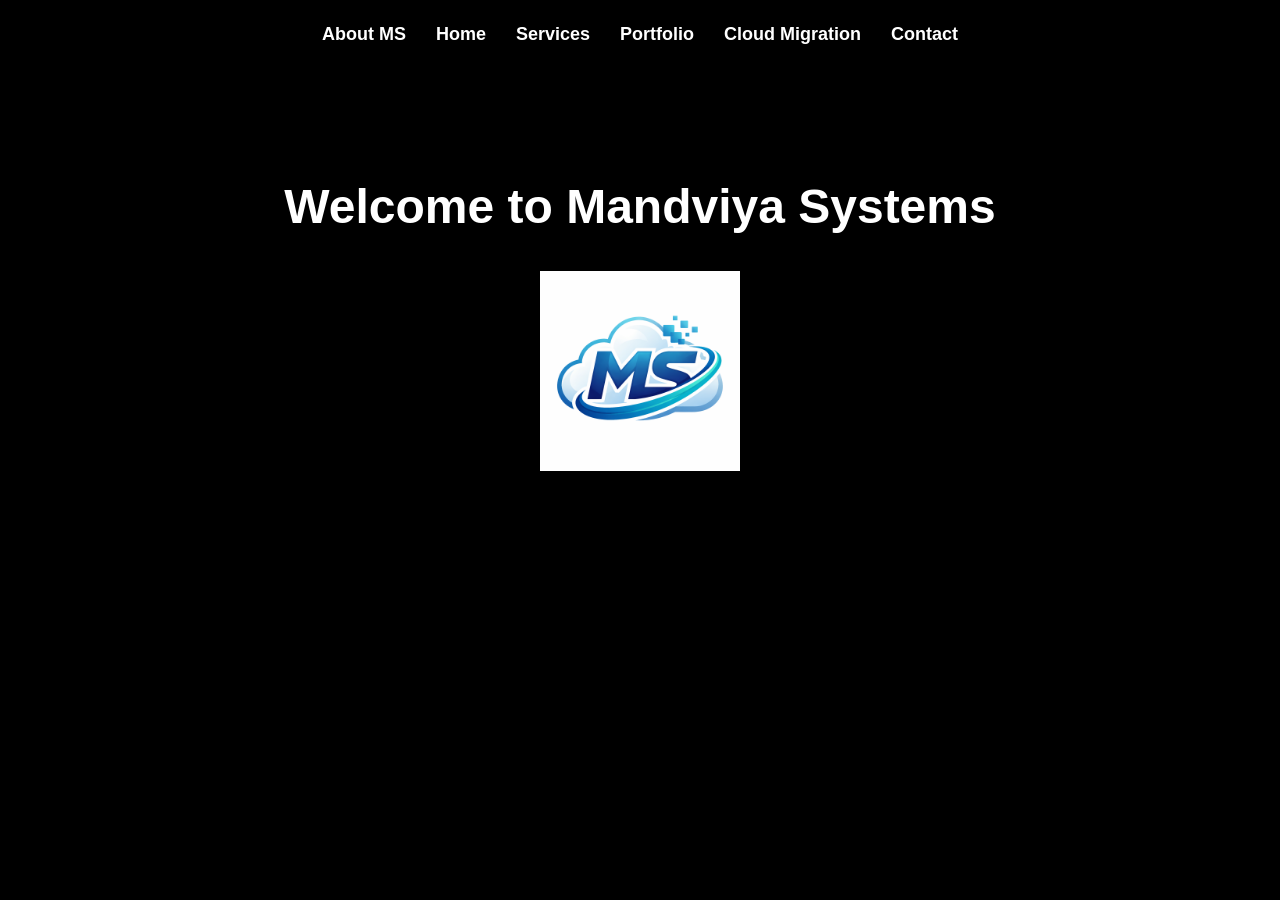
==== index.html @ 927ac235 "index.html" ====
<!DOCTYPE html>
<html lang="en">
<head>
  <meta charset="UTF-8">
  <meta name="viewport" content="width=device-width, initial-scale=1.0">
  <title>Home - Meekael Mandviya</title>
  <link rel="icon" href="favicon.png" type="image/png" />
  <link rel="stylesheet" href="https://cdnjs.cloudflare.com/ajax/libs/font-awesome/6.5.1/css/all.min.css">
  <link rel="stylesheet" href="styles.css">
</head>
<body>

<header>
  <nav class="navbar">
    <ul>
      <li><a href="about-ms.html">About MS</a></li>
      <li><a href="index.html" class="active">Home</a></li>
      <li><a href="services.html">Services</a></li>
      <li><a href="portfolio.html">Portfolio</a></li>
      <li><a href="about-cloud-migration.html">Cloud Migration</a></li>
      <li><a href="contact.html">Contact</a></li>
    </ul>
  </nav>
</header>

<!-- Home / Splash Section -->
<section id="home">
  <h1 class="section-title splash-text">Welcome to Mandviya Systems</h1>

  <!-- Logo under the heading -->
  <img src="Logo.png" alt="Mandviya Systems Logo" class="home-logo">

</section>

</body>
</html>
---- styles.css ----
/* General Styles */
body {
  margin: 0;
  font-family: Arial, sans-serif;
  background-color: #000;
  color: #fff;
  line-height: 1.6;
}

/* Headings */
h1, h2, h3, h4, h5, h6 {
  color: #fff;
}

/* Navbar */
.navbar ul {
  list-style: none;
  display: flex;
  justify-content: center;
  gap: 30px;
  padding: 20px 0;
  margin: 0;
}

.navbar ul li a {
  text-decoration: none;
  color: #fff;
  font-weight: bold;
  font-size: 18px;
}

.navbar ul li a:hover {
  text-decoration: underline;
}

/* Sections */
section {
  padding: 60px 20px;
  text-align: center;
}

/* Section Titles */
.section-title {
  font-size: 3rem;
  font-weight: bold;
  margin-bottom: 1rem;
  display: inline-block;
  animation: splash 0.8s ease-out;
}

/* Splash animation */
@keyframes splash {
  0% {
    transform: scale(0.6) translateY(-40px);
    opacity: 0.5;
  }
  60% {
    transform: scale(1.1) translateY(10px);
    opacity: 1;
  }
  100% {
    transform: scale(1) translateY(0);
    opacity: 1;
  }
}

/* Services Container */
.services-container {
  display: flex;
  flex-wrap: wrap;
  justify-content: center;
  gap: 20px;
}

/* ✅ CLICKABLE SERVICE CARDS (FIXED) */
.service-card {
  display: block; /* makes full card clickable */
  background-color: #111;
  padding: 20px 30px;
  border-radius: 10px;

  color: #fff;
  text-decoration: none;
  font-weight: bold;
  text-align: center;

  cursor: pointer;

  /* animation */
  animation: fadeUp 0.8s ease-out;

  /* smooth hover */
  transition: transform 0.2s, box-shadow 0.2s, background-color 0.2s;
}

/* Hover bounce */
.service-card:hover {
  background-color: #222;
  animation: hoverBounce 0.5s ease;
  box-shadow: 0 10px 20px rgba(0,0,0,0.3);
}

/* Bounce animation */
@keyframes hoverBounce {
  0% {
    transform: scale(1) translateY(0);
  }
  40% {
    transform: scale(1.1) translateY(-8px);
  }
  70% {
    transform: scale(0.95) translateY(4px);
  }
  100% {
    transform: scale(1) translateY(0);
  }
}

/* CTA Button */
.cta-button {
  display: inline-block;
  background-color: #1e1e1e;
  color: #fff;
  padding: 15px 25px;
  border-radius: 10px;
  text-decoration: none;
  font-weight: bold;
  margin-top: 15px;

  animation: fadeUp 1s ease-out;
  transition: transform 0.2s, box-shadow 0.2s;
}

.cta-button:hover {
  background-color: #222;
  animation: hoverBounce 0.5s ease;
}

/* Portfolio links */
.portfolio-link {
  display: block;
  margin: 10px 0;
  color: #fff;
  text-decoration: none;
  font-weight: bold;
  animation: fadeUp 1s ease-out;
}

.portfolio-link:hover {
  color: #ccc;
}

/* Social links */
.social-links a {
  color: #fff;
  text-decoration: none;
  margin-right: 20px;
  font-weight: bold;
}

.social-links a:hover {
  color: #ccc;
}

/* Forms */
form {
  max-width: 500px;
  margin: auto;
  display: flex;
  flex-direction: column;
  gap: 15px;
}

input, textarea {
  padding: 10px;
  background: #111;
  border: 1px solid #fff;
  color: #fff;
}

button {
  padding: 12px;
  background: #fff;
  color: #000;
  font-weight: bold;
  cursor: pointer;
}

button:hover {
  background: #ccc;
}

/* Fade-up animation */
@keyframes fadeUp {
  from {
    opacity: 0;
    transform: translateY(40px);
  }
  to {
    opacity: 1;
    transform: translateY(0);
  }
}
/* Founder image */
.about-pic {
  width: 200px;       /* sets a reasonable size */
  height: auto;       /* keeps the aspect ratio */
  border-radius: 10px; /* optional, makes it look nicer */
  object-fit: cover;  /* prevents distortion if image aspect changes */
}

/* Founder section container */
.founder-content {
  display: flex;           /* side-by-side layout */
  align-items: center;     /* vertical alignment */
  justify-content: center; /* horizontal center */
  gap: 20px;               /* space between image and text */
  flex-wrap: wrap;         /* stacks on smaller screens */
}

/* Founder image */
.about-pic {
  width: 200px;       /* sets a fixed width */
  max-width: 100%;    /* ensures it never exceeds container */
  height: auto;       /* keeps aspect ratio */
  border-radius: 10px; 
  object-fit: cover;  /* prevents distortion */
}

/* Container for image + text */
.founder-content {
  display: flex;
  align-items: flex-start;   /* keeps text aligned nicely */
  justify-content: center;   /* centers horizontally */
  gap: 20px;                 /* spacing between image and text */
  flex-wrap: wrap;           /* stacks on mobile */
  max-width: 1000px;         /* optional: prevent container from stretching too much */
  margin: 0 auto;            /* center container in page */
}
.about-logo {
  display: block;
  margin: 10px auto;
  width: 180px;
  height: auto;
}

.about-logo-secondary {
  display: block;
  margin: 15px auto;
  width: 140px;
  height: auto;
  opacity: 0.9;
}
.home-logo {
  display: block;
  margin: 10px auto 20px auto; /* centers the logo */
  width: 200px; /* adjust size as needed */
  height: auto;
}
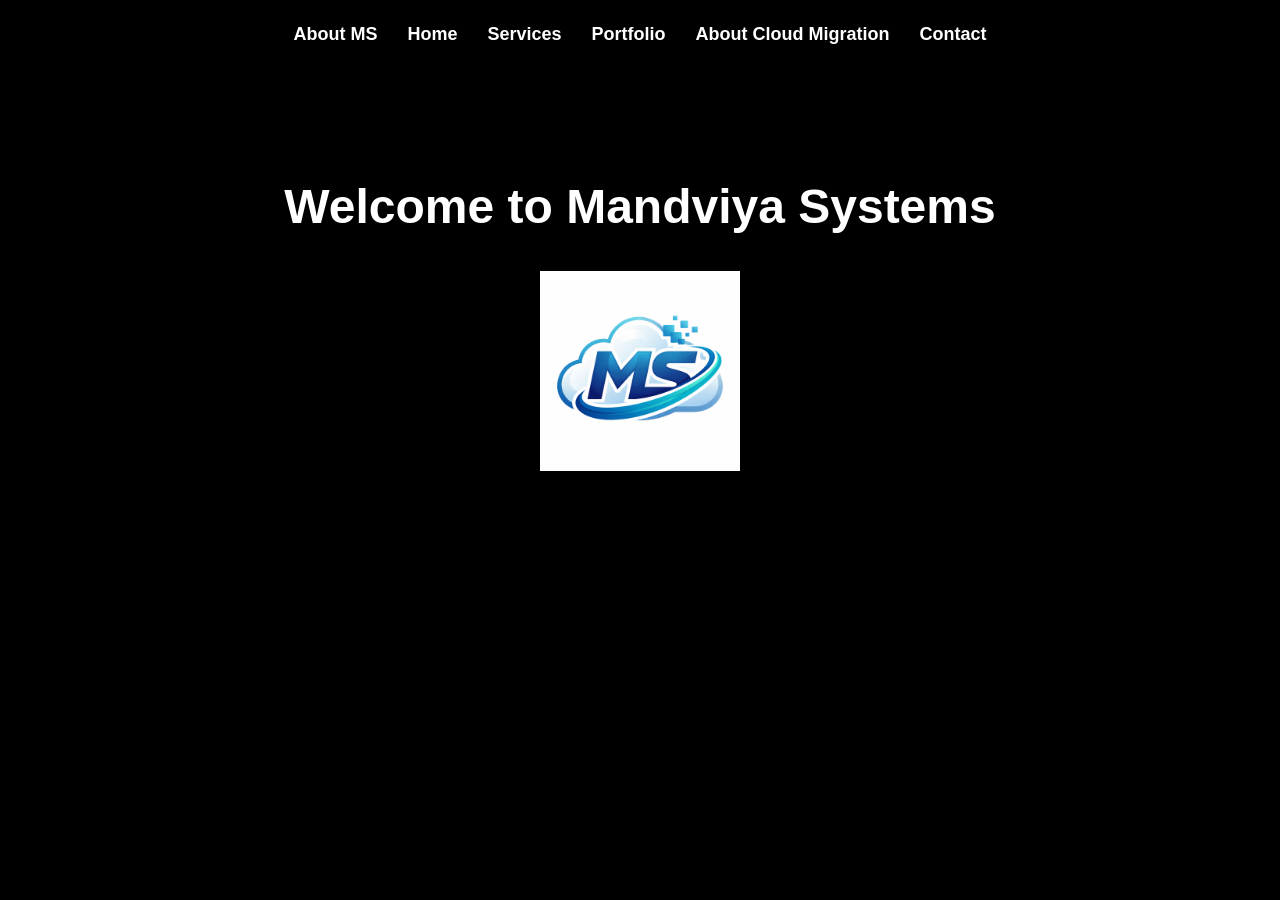
==== commit c73f193b: "index.html" ====
--- a/index.html
+++ b/index.html
@@ -17,7 +17,7 @@
       <li><a href="index.html" class="active">Home</a></li>
       <li><a href="services.html">Services</a></li>
       <li><a href="portfolio.html">Portfolio</a></li>
-      <li><a href="about-cloud-migration.html">Cloud Migration</a></li>
+      <li><a href="about-cloud-migration.html"> About Cloud Migration</a></li>
       <li><a href="contact.html">Contact</a></li>
     </ul>
   </nav>
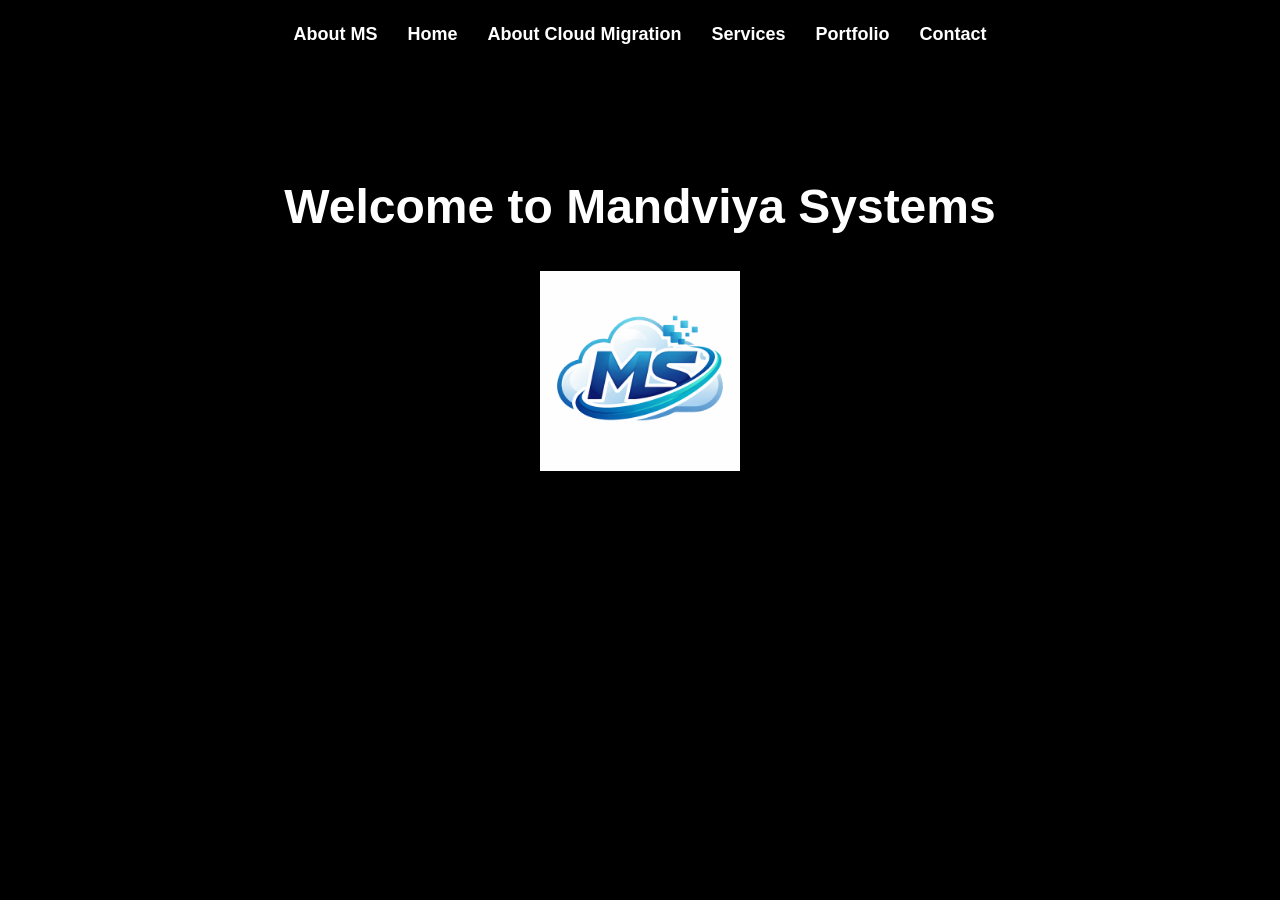
==== commit 8f3cae0c: "index.html" ====
--- a/index.html
+++ b/index.html
@@ -15,9 +15,9 @@
     <ul>
       <li><a href="about-ms.html">About MS</a></li>
       <li><a href="index.html" class="active">Home</a></li>
+       <li><a href="about-cloud-migration.html"> About Cloud Migration</a></li>
       <li><a href="services.html">Services</a></li>
       <li><a href="portfolio.html">Portfolio</a></li>
-      <li><a href="about-cloud-migration.html"> About Cloud Migration</a></li>
       <li><a href="contact.html">Contact</a></li>
     </ul>
   </nav>
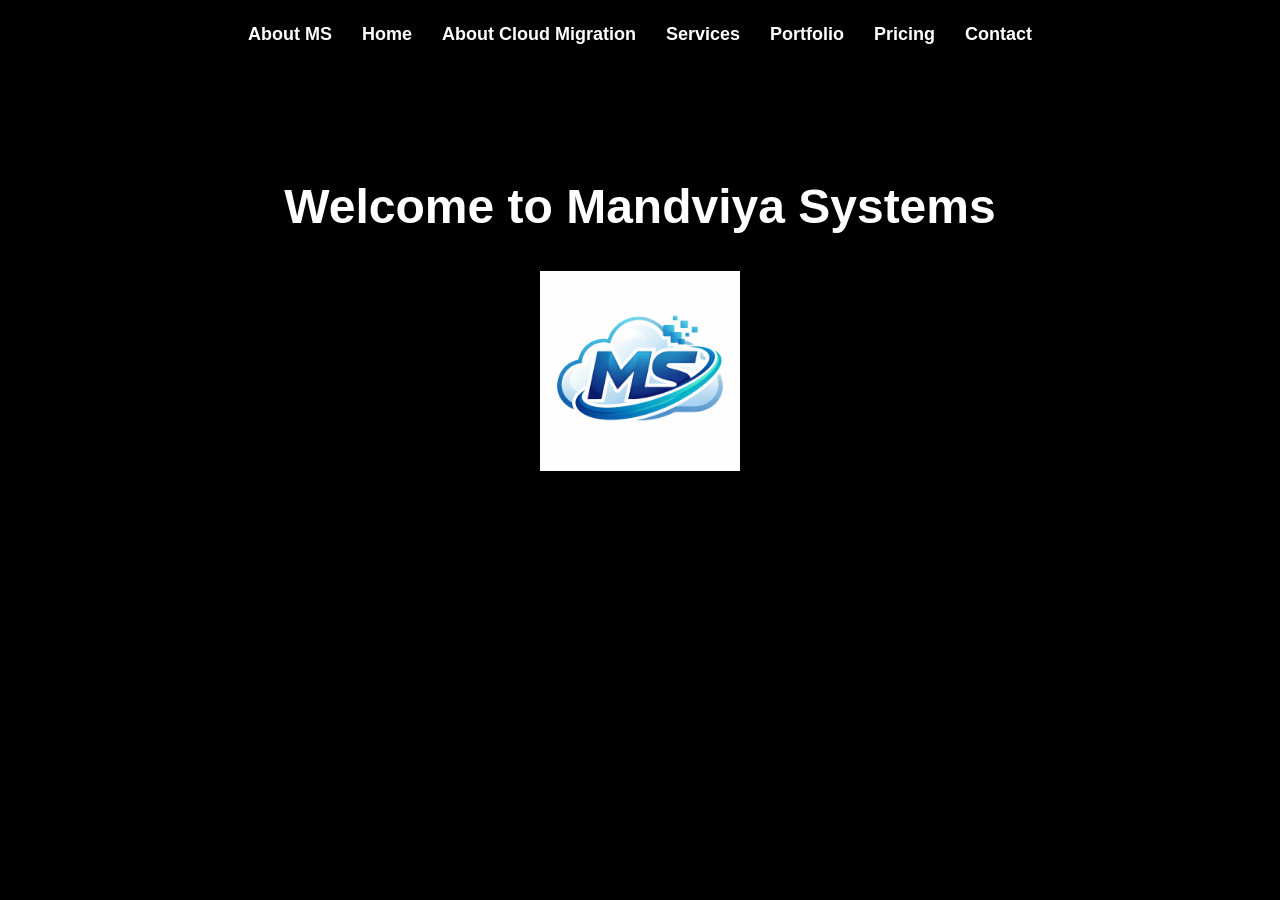
==== commit 3c7998b1: "index.html" ====
--- a/index.html
+++ b/index.html
@@ -18,6 +18,7 @@
        <li><a href="about-cloud-migration.html"> About Cloud Migration</a></li>
       <li><a href="services.html">Services</a></li>
       <li><a href="portfolio.html">Portfolio</a></li>
+       <li><a href="pricing.html" class="active">Pricing</a></li>
       <li><a href="contact.html">Contact</a></li>
     </ul>
   </nav>
--- a/styles.css
+++ b/styles.css
@@ -257,3 +257,26 @@
   width: 200px; /* adjust size as needed */
   height: auto;
 }
+.pricing-container {
+  display: flex;
+  flex-wrap: wrap;
+  justify-content: center;
+  gap: 20px;
+}
+
+.pricing-card {
+  background-color: #111;
+  padding: 25px 30px;
+  border-radius: 10px;
+  width: 250px;
+  text-align: center;
+
+  animation: fadeUp 0.8s ease-out;
+  transition: transform 0.2s, box-shadow 0.2s, background-color 0.2s;
+}
+
+.pricing-card:hover {
+  background-color: #222;
+  animation: hoverBounce 0.5s ease;
+  box-shadow: 0 10px 20px rgba(0,0,0,0.3);
+}
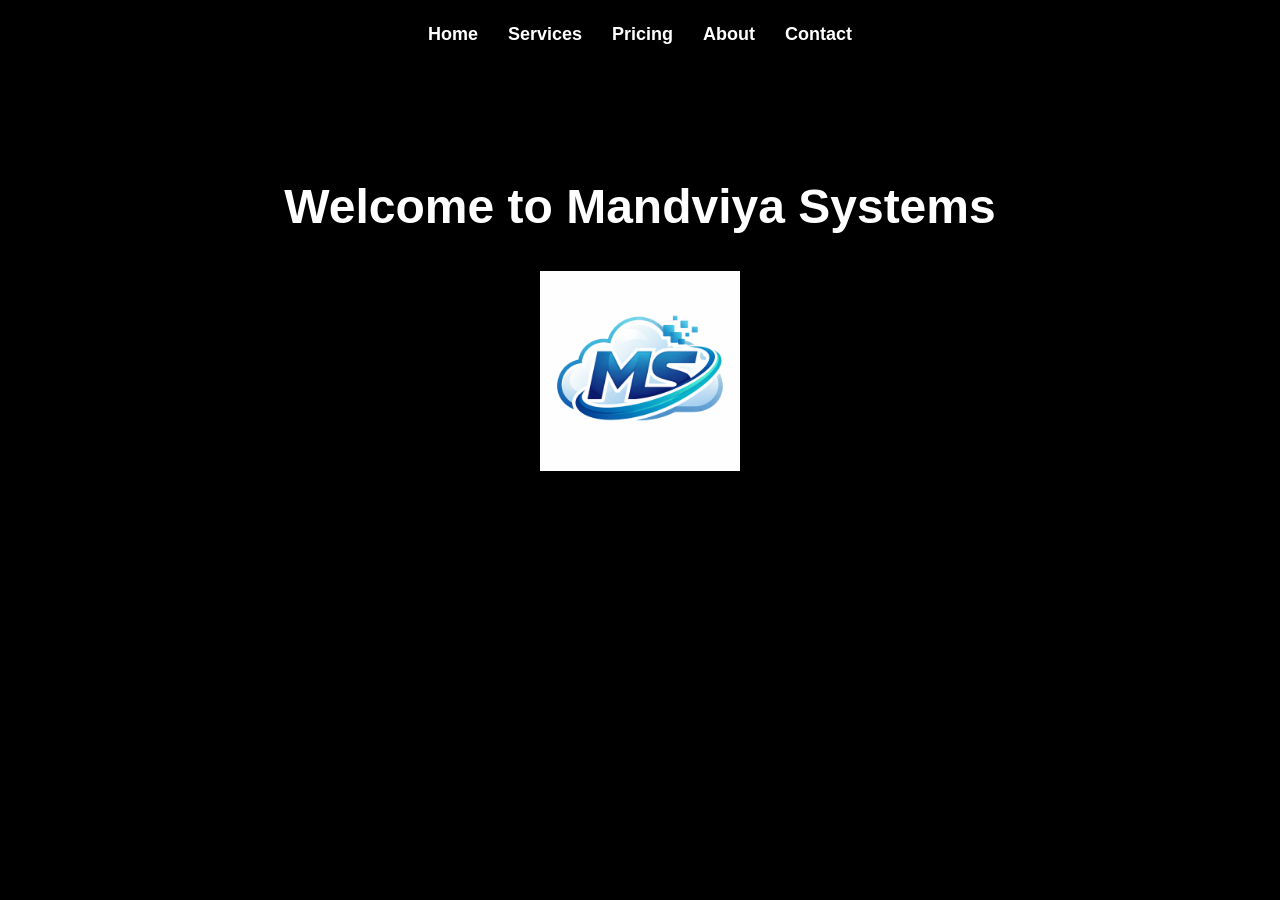
==== commit f3e9b143: "index.html" ====
--- a/index.html
+++ b/index.html
@@ -13,13 +13,12 @@
 <header>
   <nav class="navbar">
     <ul>
-      <li><a href="about-ms.html">About MS</a></li>
-      <li><a href="index.html" class="active">Home</a></li>
-       <li><a href="about-cloud-migration.html"> About Cloud Migration</a></li>
-      <li><a href="services.html">Services</a></li>
-      <li><a href="portfolio.html">Portfolio</a></li>
-       <li><a href="pricing.html" class="active">Pricing</a></li>
-      <li><a href="contact.html">Contact</a></li>
+    <li><a href="index.html">Home</a></li>
+    <li><a href="services.html">Services</a></li>
+    <li><a href="pricing.html">Pricing</a></li>
+    <li><a href="about-ms.html">About</a></li>
+    <li><a href="contact.html">Contact</a></li>
+
     </ul>
   </nav>
 </header>
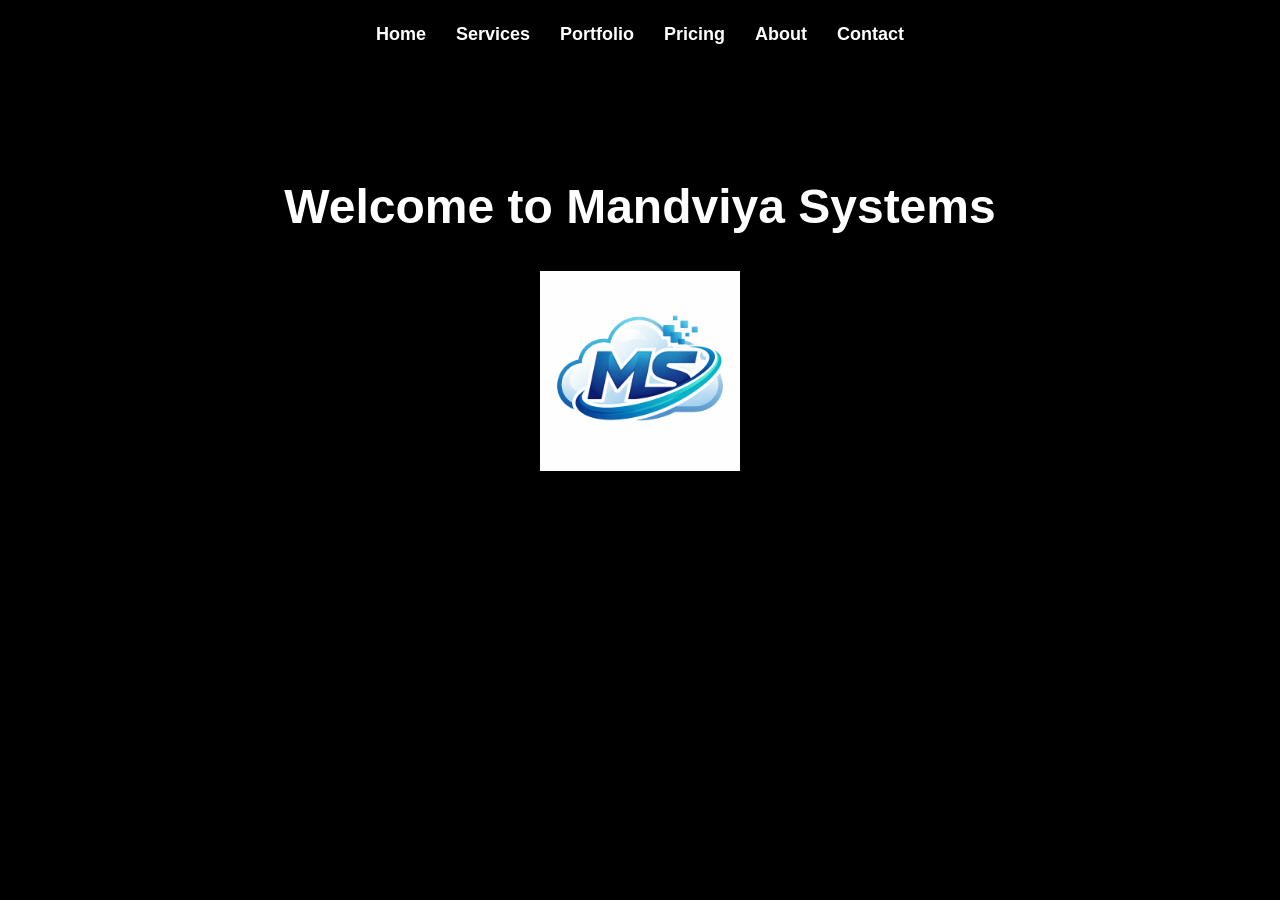
==== commit e42be506: "index.html" ====
--- a/index.html
+++ b/index.html
@@ -15,8 +15,9 @@
     <ul>
     <li><a href="index.html">Home</a></li>
     <li><a href="services.html">Services</a></li>
+    <li><a href="portfolio.html">Portfolio</a></li>
     <li><a href="pricing.html">Pricing</a></li>
-    <li><a href="about-ms.html">About</a></li>
+    <li><a href="about.html">About</a></li>
     <li><a href="contact.html">Contact</a></li>
 
     </ul>
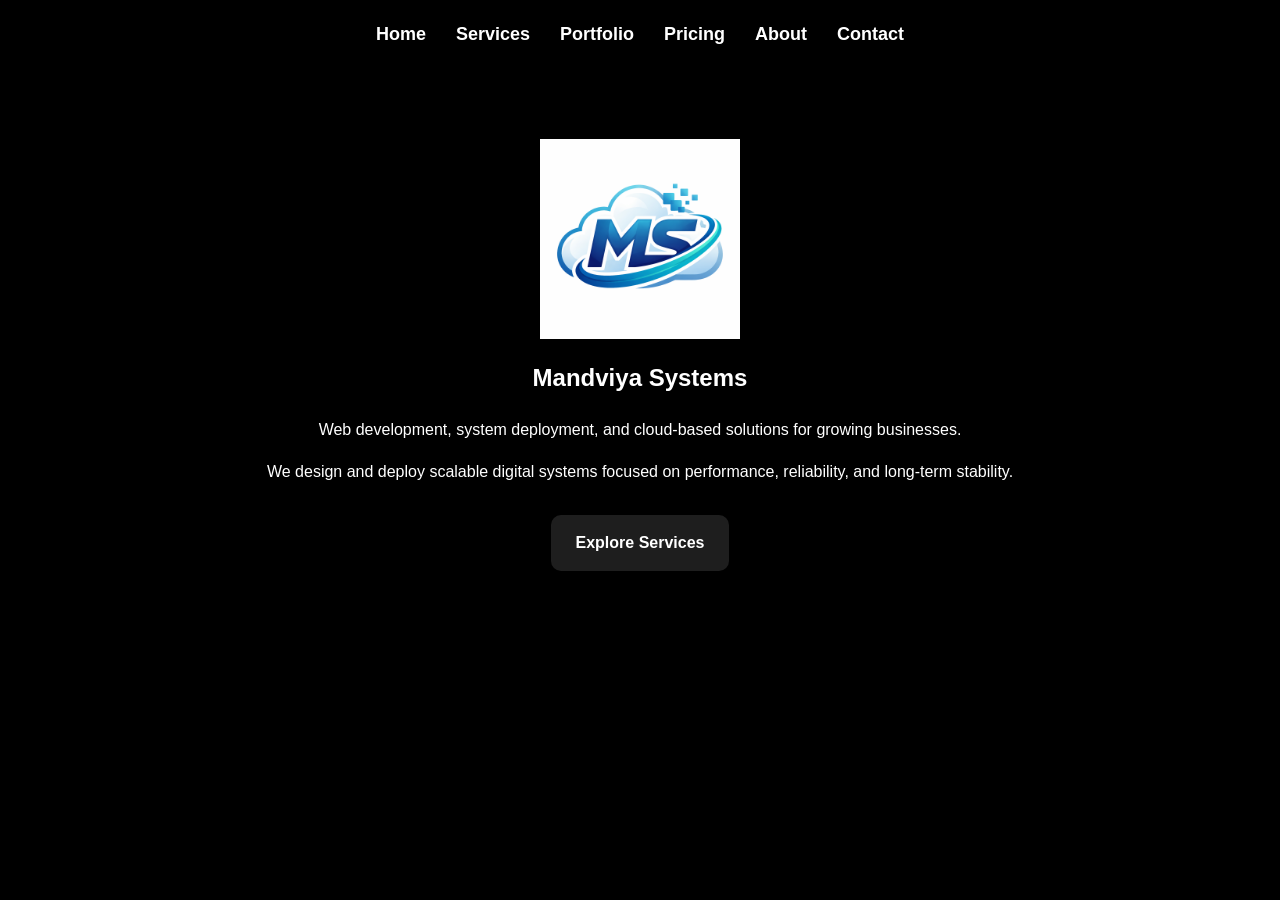
==== commit bd712a71: "index.html" ====
--- a/index.html
+++ b/index.html
@@ -3,33 +3,46 @@
 <head>
   <meta charset="UTF-8">
   <meta name="viewport" content="width=device-width, initial-scale=1.0">
-  <title>Home - Meekael Mandviya</title>
+  <title>Mandviya Systems</title>
+
   <link rel="icon" href="favicon.png" type="image/png" />
+  <link rel="stylesheet" href="styles.css">
+
+  <!-- Font Awesome -->
   <link rel="stylesheet" href="https://cdnjs.cloudflare.com/ajax/libs/font-awesome/6.5.1/css/all.min.css">
-  <link rel="stylesheet" href="styles.css">
 </head>
+
 <body>
 
 <header>
   <nav class="navbar">
     <ul>
-    <li><a href="index.html">Home</a></li>
-    <li><a href="services.html">Services</a></li>
-    <li><a href="portfolio.html">Portfolio</a></li>
-    <li><a href="pricing.html">Pricing</a></li>
-    <li><a href="about.html">About</a></li>
-    <li><a href="contact.html">Contact</a></li>
-
+      <li><a href="index.html">Home</a></li>
+      <li><a href="services.html">Services</a></li>
+      <li><a href="portfolio.html">Portfolio</a></li>
+      <li><a href="pricing.html">Pricing</a></li>
+      <li><a href="about.html">About</a></li>
+      <li><a href="contact.html">Contact</a></li>
     </ul>
   </nav>
 </header>
 
-<!-- Home / Splash Section -->
+<!-- HERO -->
 <section id="home">
-  <h1 class="section-title splash-text">Welcome to Mandviya Systems</h1>
 
-  <!-- Logo under the heading -->
   <img src="Logo.png" alt="Mandviya Systems Logo" class="home-logo">
+
+  <h1>Mandviya Systems</h1>
+
+  <p class="tagline">
+    Web development, system deployment, and cloud-based solutions for growing businesses.
+  </p>
+
+  <p>
+    We design and deploy scalable digital systems focused on performance, reliability, and long-term stability.
+  </p>
+
+  <a href="services.html" class="cta-button">Explore Services</a>
 
 </section>
 
